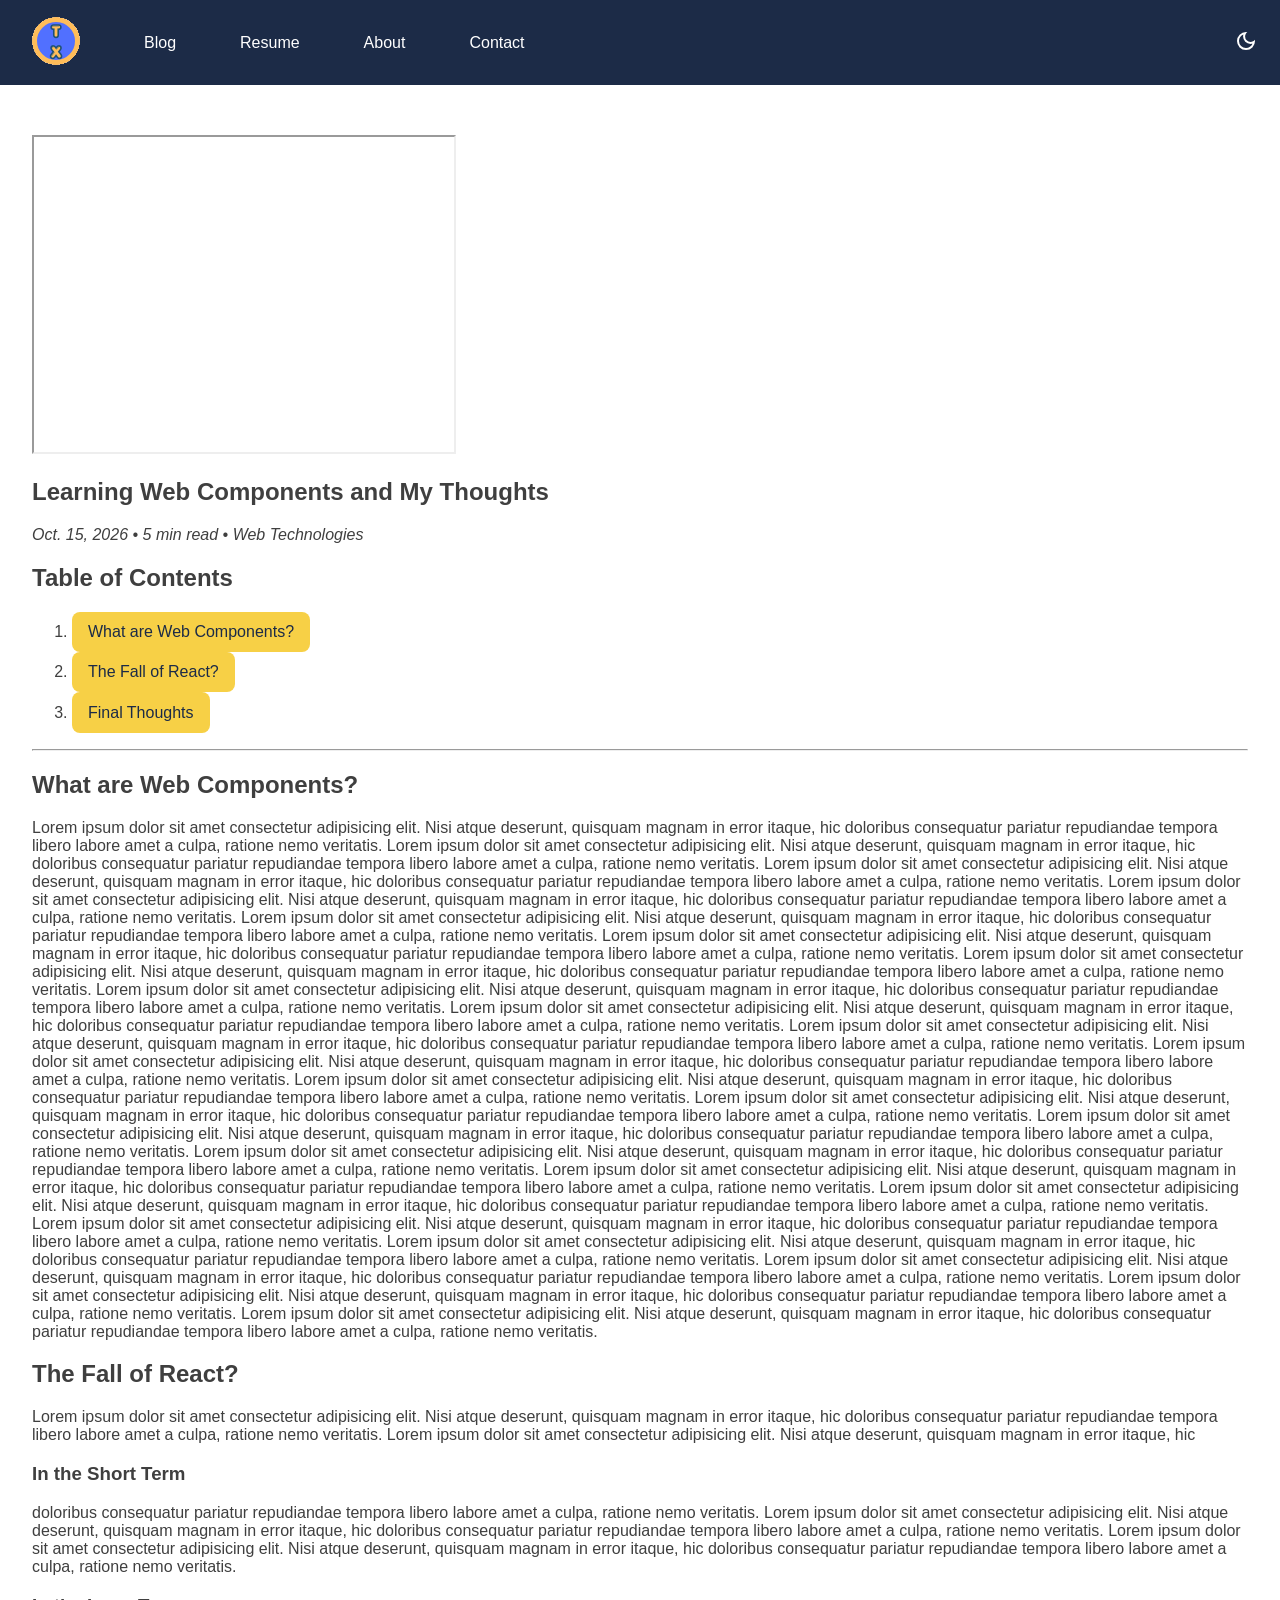
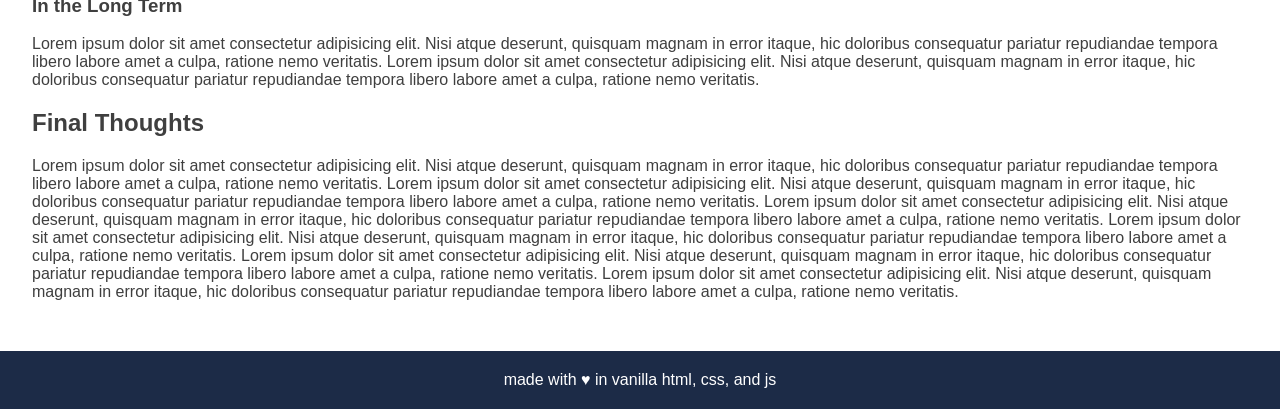
==== blog-post-1.html @ 2e2a7db3 "HW3 starting point" ====
<!DOCTYPE html>
<html lang="zxx">

<head>
  <meta charset="UTF-8">
  <meta name="viewport" content="width=device-width, initial-scale=1.0">
  <title>Tristin Xie Home Page</title>
  <!-- <style>
    header,
    footer,
    section {
      border: 2px solid #3F3F3F;
    }
  </style> -->
  <link rel="icon" type="image/x-icon" href="/assets/favicon.ico">
  <link rel="stylesheet" type="text/css" href="styles.css">
</head>

<body>
  <header>
    <input type="checkbox" id="nav-toggle">
    <nav class="menu">
      <ul>
        <li><a class="main-logo" href="/"><img src=/assets/favicon.ico alt="Tristin Xie Logo"></a></li>
        <li><a href="/blog.html">Blog</a></li>
        <li><a href="/assets/TristinXieResume.pdf">Resume</a></li>
        <li><a href="/profile.html">About</a></li>
        <li><a href="/contact.html">Contact</a></li>
      </ul>
      <button>
        <svg xmlns="http://www.w3.org/2000/svg" height="48px" viewBox="0 -960 960 960" width="24px" fill="currentColor">
          <path
            d="M480-120q-150 0-255-105T120-480q0-150 105-255t255-105q14 0 27.5 1t26.5 3q-41 29-65.5 75.5T444-660q0 90 63 153t153 63q55 0 101-24.5t75-65.5q2 13 3 26.5t1 27.5q0 150-105 255T480-120Zm0-80q88 0 158-48.5T740-375q-20 5-40 8t-40 3q-123 0-209.5-86.5T364-660q0-20 3-40t8-40q-78 32-126.5 102T200-480q0 116 82 198t198 82Zm-10-270Z" />
        </svg>
      </button>
    </nav>
  </header>
  <br>
  <main>
    <article>
      <iframe width="420" height="315" src="https://www.youtube.com/embed/2I7uX8m0Ta0">
      </iframe>
      <h1>Learning Web Components and My Thoughts</h1>
      <post-details>
        <i>Oct. 15, 2026 • 5 min read • Web Technologies</i>
      </post-details>
      <h2>Table of Contents</h2>
      <ol>
        <li><a href="#what-are-web-components"> What are Web Components?</a></li>
        <li><a href="#the-fall-of-react">The Fall of React?</a></li>
        <li><a href="#final-thoughts">Final Thoughts</a></li>
      </ol>
      <hr>
      <h2 id="what-are-web-components">What are Web Components?</h2>
      Lorem ipsum dolor sit amet consectetur adipisicing elit. Nisi atque deserunt, quisquam magnam in error itaque, hic
      doloribus consequatur pariatur repudiandae tempora libero labore amet a culpa, ratione nemo veritatis.
      Lorem ipsum dolor sit amet consectetur adipisicing elit. Nisi atque deserunt, quisquam magnam in error itaque, hic
      doloribus consequatur pariatur repudiandae tempora libero labore amet a culpa, ratione nemo veritatis.
      Lorem ipsum dolor sit amet consectetur adipisicing elit. Nisi atque deserunt, quisquam magnam in error itaque, hic
      doloribus consequatur pariatur repudiandae tempora libero labore amet a culpa, ratione nemo veritatis.
      Lorem ipsum dolor sit amet consectetur adipisicing elit. Nisi atque deserunt, quisquam magnam in error itaque, hic
      doloribus consequatur pariatur repudiandae tempora libero labore amet a culpa, ratione nemo veritatis.
      Lorem ipsum dolor sit amet consectetur adipisicing elit. Nisi atque deserunt, quisquam magnam in error itaque, hic
      doloribus consequatur pariatur repudiandae tempora libero labore amet a culpa, ratione nemo veritatis.
      Lorem ipsum dolor sit amet consectetur adipisicing elit. Nisi atque deserunt, quisquam magnam in error itaque, hic
      doloribus consequatur pariatur repudiandae tempora libero labore amet a culpa, ratione nemo veritatis.
      Lorem ipsum dolor sit amet consectetur adipisicing elit. Nisi atque deserunt, quisquam magnam in error itaque, hic
      doloribus consequatur pariatur repudiandae tempora libero labore amet a culpa, ratione nemo veritatis.
      Lorem ipsum dolor sit amet consectetur adipisicing elit. Nisi atque deserunt, quisquam magnam in error itaque, hic
      doloribus consequatur pariatur repudiandae tempora libero labore amet a culpa, ratione nemo veritatis.
      Lorem ipsum dolor sit amet consectetur adipisicing elit. Nisi atque deserunt, quisquam magnam in error itaque, hic
      doloribus consequatur pariatur repudiandae tempora libero labore amet a culpa, ratione nemo veritatis.
      Lorem ipsum dolor sit amet consectetur adipisicing elit. Nisi atque deserunt, quisquam magnam in error itaque, hic
      doloribus consequatur pariatur repudiandae tempora libero labore amet a culpa, ratione nemo veritatis.
      Lorem ipsum dolor sit amet consectetur adipisicing elit. Nisi atque deserunt, quisquam magnam in error itaque, hic
      doloribus consequatur pariatur repudiandae tempora libero labore amet a culpa, ratione nemo veritatis.
      Lorem ipsum dolor sit amet consectetur adipisicing elit. Nisi atque deserunt, quisquam magnam in error itaque, hic
      doloribus consequatur pariatur repudiandae tempora libero labore amet a culpa, ratione nemo veritatis.
      Lorem ipsum dolor sit amet consectetur adipisicing elit. Nisi atque deserunt, quisquam magnam in error itaque, hic
      doloribus consequatur pariatur repudiandae tempora libero labore amet a culpa, ratione nemo veritatis.
      Lorem ipsum dolor sit amet consectetur adipisicing elit. Nisi atque deserunt, quisquam magnam in error itaque, hic
      doloribus consequatur pariatur repudiandae tempora libero labore amet a culpa, ratione nemo veritatis.
      Lorem ipsum dolor sit amet consectetur adipisicing elit. Nisi atque deserunt, quisquam magnam in error itaque, hic
      doloribus consequatur pariatur repudiandae tempora libero labore amet a culpa, ratione nemo veritatis.
      Lorem ipsum dolor sit amet consectetur adipisicing elit. Nisi atque deserunt, quisquam magnam in error itaque, hic
      doloribus consequatur pariatur repudiandae tempora libero labore amet a culpa, ratione nemo veritatis.
      Lorem ipsum dolor sit amet consectetur adipisicing elit. Nisi atque deserunt, quisquam magnam in error itaque, hic
      doloribus consequatur pariatur repudiandae tempora libero labore amet a culpa, ratione nemo veritatis.
      Lorem ipsum dolor sit amet consectetur adipisicing elit. Nisi atque deserunt, quisquam magnam in error itaque, hic
      doloribus consequatur pariatur repudiandae tempora libero labore amet a culpa, ratione nemo veritatis.
      Lorem ipsum dolor sit amet consectetur adipisicing elit. Nisi atque deserunt, quisquam magnam in error itaque, hic
      doloribus consequatur pariatur repudiandae tempora libero labore amet a culpa, ratione nemo veritatis.
      Lorem ipsum dolor sit amet consectetur adipisicing elit. Nisi atque deserunt, quisquam magnam in error itaque, hic
      doloribus consequatur pariatur repudiandae tempora libero labore amet a culpa, ratione nemo veritatis.
      Lorem ipsum dolor sit amet consectetur adipisicing elit. Nisi atque deserunt, quisquam magnam in error itaque, hic
      doloribus consequatur pariatur repudiandae tempora libero labore amet a culpa, ratione nemo veritatis.
      Lorem ipsum dolor sit amet consectetur adipisicing elit. Nisi atque deserunt, quisquam magnam in error itaque, hic
      doloribus consequatur pariatur repudiandae tempora libero labore amet a culpa, ratione nemo veritatis.
      <h2 id="the-fall-of-react">The Fall of React?</h2>
      Lorem ipsum dolor sit amet consectetur adipisicing elit. Nisi atque deserunt, quisquam magnam in error itaque, hic
      doloribus consequatur pariatur repudiandae tempora libero labore amet a culpa, ratione nemo veritatis.
      Lorem ipsum dolor sit amet consectetur adipisicing elit. Nisi atque deserunt, quisquam magnam in error itaque, hic
      <h3>In the Short Term</h3>
      doloribus consequatur pariatur repudiandae tempora libero labore amet a culpa, ratione nemo veritatis.
      Lorem ipsum dolor sit amet consectetur adipisicing elit. Nisi atque deserunt, quisquam magnam in error itaque, hic
      doloribus consequatur pariatur repudiandae tempora libero labore amet a culpa, ratione nemo veritatis.
      Lorem ipsum dolor sit amet consectetur adipisicing elit. Nisi atque deserunt, quisquam magnam in error itaque, hic
      doloribus consequatur pariatur repudiandae tempora libero labore amet a culpa, ratione nemo veritatis.
      <h3>In the Long Term</h3>
      Lorem ipsum dolor sit amet consectetur adipisicing elit. Nisi atque deserunt, quisquam magnam in error itaque, hic
      doloribus consequatur pariatur repudiandae tempora libero labore amet a culpa, ratione nemo veritatis.
      Lorem ipsum dolor sit amet consectetur adipisicing elit. Nisi atque deserunt, quisquam magnam in error itaque, hic
      doloribus consequatur pariatur repudiandae tempora libero labore amet a culpa, ratione nemo veritatis.
      <h2 id="final-thoughts">Final Thoughts</h2>
      Lorem ipsum dolor sit amet consectetur adipisicing elit. Nisi atque deserunt, quisquam magnam in error itaque, hic
      doloribus consequatur pariatur repudiandae tempora libero labore amet a culpa, ratione nemo veritatis.
      Lorem ipsum dolor sit amet consectetur adipisicing elit. Nisi atque deserunt, quisquam magnam in error itaque, hic
      doloribus consequatur pariatur repudiandae tempora libero labore amet a culpa, ratione nemo veritatis.
      Lorem ipsum dolor sit amet consectetur adipisicing elit. Nisi atque deserunt, quisquam magnam in error itaque, hic
      doloribus consequatur pariatur repudiandae tempora libero labore amet a culpa, ratione nemo veritatis.
      Lorem ipsum dolor sit amet consectetur adipisicing elit. Nisi atque deserunt, quisquam magnam in error itaque, hic
      doloribus consequatur pariatur repudiandae tempora libero labore amet a culpa, ratione nemo veritatis.
      Lorem ipsum dolor sit amet consectetur adipisicing elit. Nisi atque deserunt, quisquam magnam in error itaque, hic
      doloribus consequatur pariatur repudiandae tempora libero labore amet a culpa, ratione nemo veritatis.
      Lorem ipsum dolor sit amet consectetur adipisicing elit. Nisi atque deserunt, quisquam magnam in error itaque, hic
      doloribus consequatur pariatur repudiandae tempora libero labore amet a culpa, ratione nemo veritatis.
    </article>
  </main>
  <br>
  <footer>
    made with &hearts; in vanilla html, css, and js
  </footer>
</body>

</html>
---- styles.css ----
:root {
	--text-color: #3f3f3f;
	--menu-color: white;
	--main-color: #1c2b47;
	--accent-color: #f7d046;
	--font-stack: Arial, Helvetica, sans-serif;
	--page-width: 95%;
	--page-padding: 2rem;
	--post-card-width: 25rem;
}

body {
	min-height: 100vh;
	display: flex;
	flex-direction: column;
	margin: 0 auto;
	font-family: var(--font-stack);
	color: var(--text-color);
}
main {
	max-width: var(--page-width);
	padding: var(--page-padding);
}

#my-name {
	font-size: 3rem;
}

header {
	position: sticky;
	top: 0;
	background-color: var(--main-color);
	padding: 1rem;
}

footer {
	margin-top: auto;
	background-color: var(--main-color);
	color: var(--menu-color);
	padding: 1.25rem;
	display: flex;
	justify-content: center;
}

nav {
	display: flex;
	align-items: center;
}

header input {
	display: none;
}
/* 
This selects h1 with the custom data-greeting attribute. I want only the home page's greeting to 
have the h1 be smaller.
*/
h1[data-greeting] {
	font-size: 1.5rem;
}

/* 
This pushes the button next the menu elements to the other side of the nav bar 
*/
ul + button {
	margin-left: auto;
}
/* 
This selects the top level menu elements of the nav bar and styles them. We do not style the nested
children elements
*/
nav > ul{
	display: flex;
	align-items: center;
	gap: 1rem;
	list-style: none;
	padding: 0;
	margin: 0;
	gap: 2rem;
}

nav a {
	color: var(--menu-color);
	text-decoration: none;
	padding: 1em;
}

nav button {
	background-color: var(--main-color);
	border: none;
	color: var(--menu-color)
}

.me-section {
	display: flex;
	justify-content: center;
	align-items: center;
	gap: 3rem;
}
article socials-container a {
	background-color: transparent;
}

socials-container p {
	white-space: nowrap;
	font-size: large;
}
socials-container ul{
	display: flex;
	flex-wrap: wrap;
	gap: 0.25rem;
	padding: 0;
}

#me-info {
	width: 100%;
}

#me-links {
	display: flex;
	justify-content: space-around;
}

#me-location {
	display: flex;
	align-items: center;
}

article a, article button {
	display: inline-block;
	padding: 0.7em 1em;
	border-radius: 0.5em;
	background-color: var(--accent-color);
	color: var(--main-color);
	text-decoration: none;
	border: none;
}

picture img {
	border-radius: 20%;
	width: auto;
	margin-left: auto;
}

nav a:hover:not(.main-logo), nav button:hover {
	background-color: var(--accent-color);
	color: var(--main-color);
	border-radius: 1rem;
}

a:hover:not(.main-logo), button:hover {
	background-color: #EFEFEF;
}

a:focus, input:focus, button:focus {
	outline: 3px var(--accent-color) solid;
	border-radius: 0.5rem;
}
#post-section {
	display: flex;
	justify-content: space-around;
}
.post {
	display: flex;
	flex-direction: column;
	align-items: center;
	justify-content: space-between;
	color: var(--menu-color);
	background-color: var(--main-color);
	border-radius: 1rem;
	width: var(--post-card-width);
	padding: 2rem;
}
.post h2 {
	overflow-wrap: break-word;
}
#form-section {
	display: flex;
	justify-content: center;
}
#contact-form {
	display: flex;
	flex-direction: column;
}

form-field {
	display: flex;
	justify-content: center;
	flex-direction: column;
	gap: 0.5rem;
}

form-field label {
	font-weight: bold;
}

form-field input, form-field select, form-field textarea {
	padding: 0.5em 0.8em;
	border: 1px solid #999;
	border-radius: 0.5rem;
}

form-field textarea {
	min-height: 5rem;
	resize: vertical;
}

@media (max-width: 60rem) {
	article {
		flex-direction: column-reverse;
		align-items: center;
	}
	nav {
		flex-direction: column;
	}
	nav ul {
		flex-direction: column;
	}
	#me-info {
		max-width: 90%;
	}
	#me-links {
		flex-direction: column;
		align-items: center;
		gap: 25px;
	}
	#post-section {
		flex-direction: column;
		align-items: center;
	}
	.post {
		width: 10rem;
	}
	.post img {
		width: 100%;
	}
}
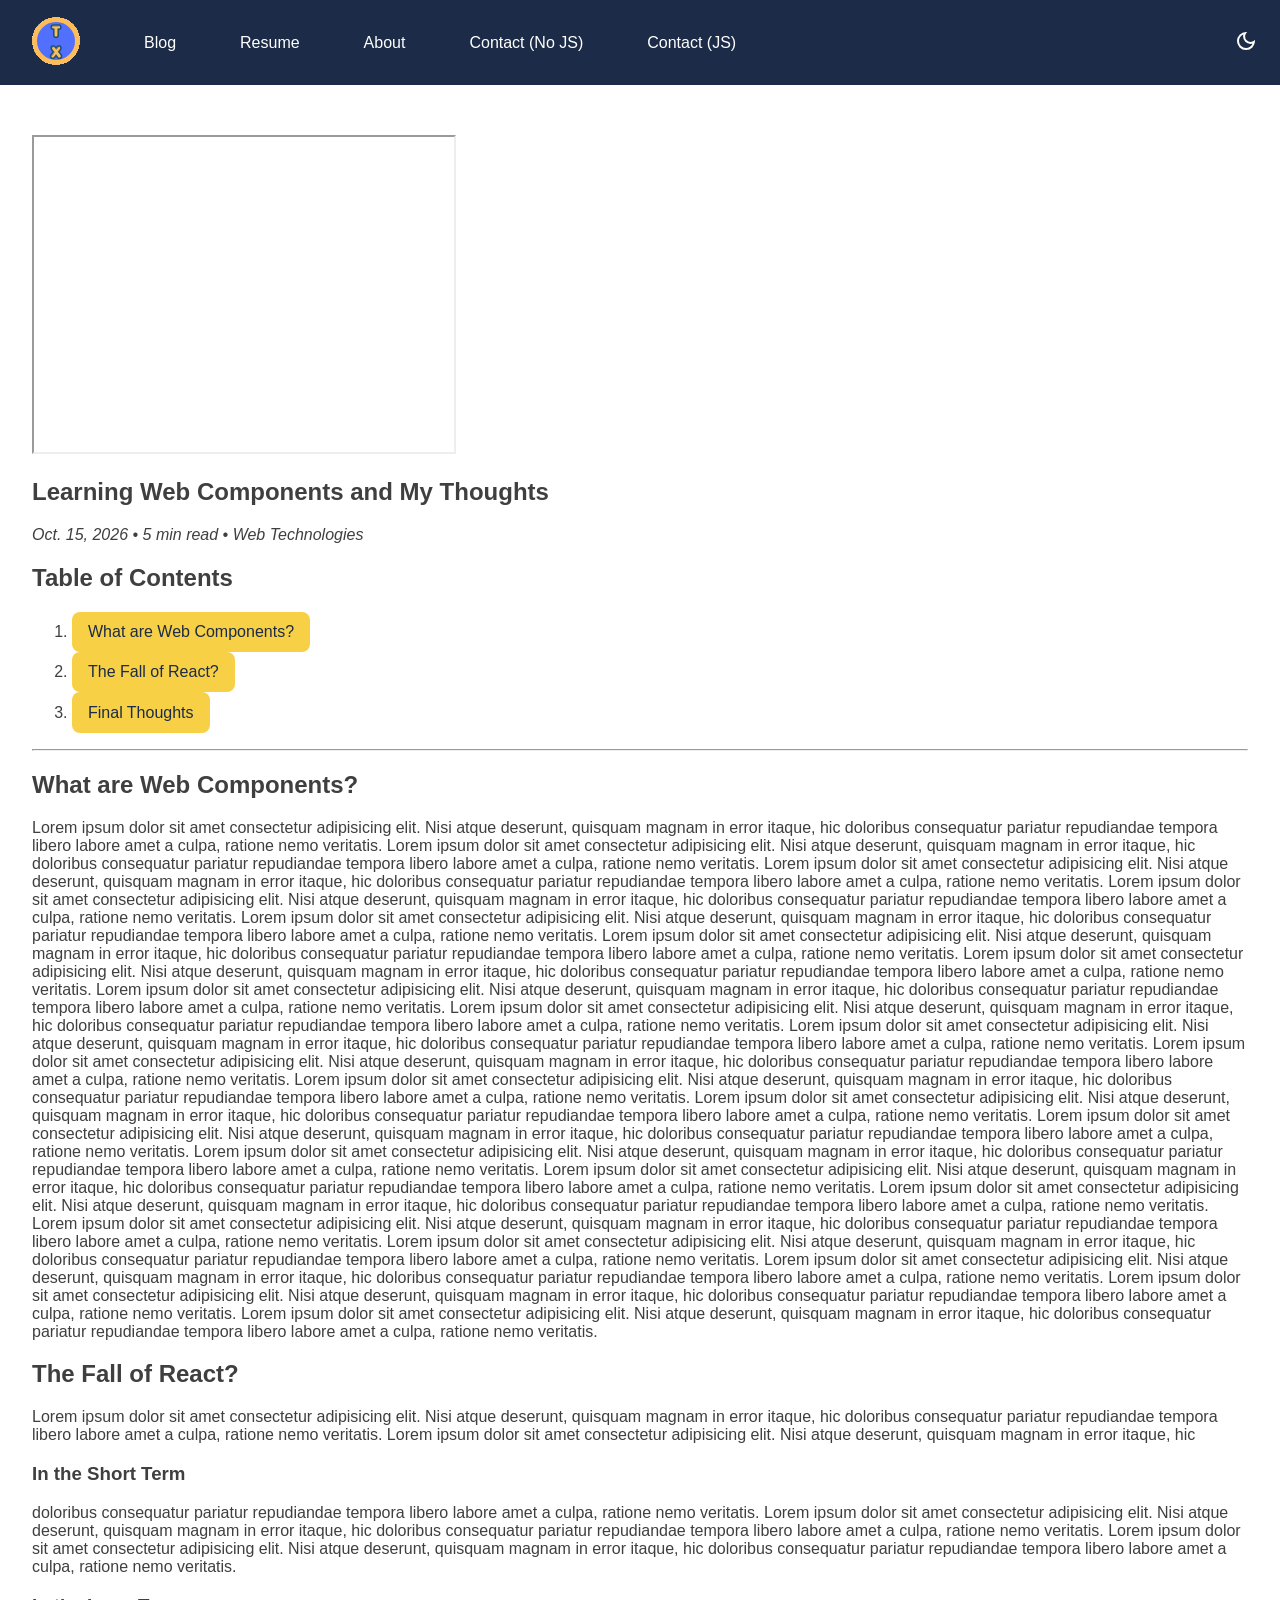
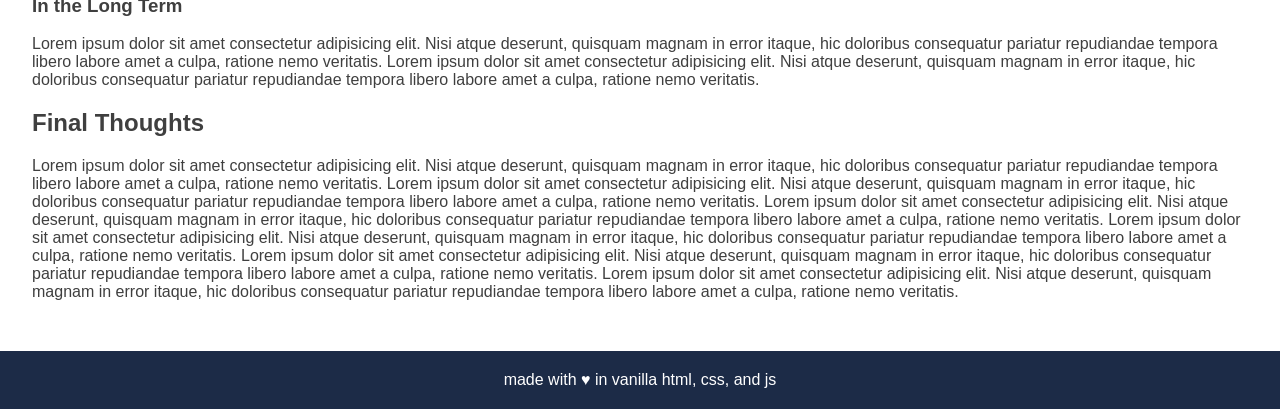
==== commit e572a8e8: "Part 3" ====
--- a/blog-post-1.html
+++ b/blog-post-1.html
@@ -25,7 +25,8 @@
         <li><a href="/blog.html">Blog</a></li>
         <li><a href="/assets/TristinXieResume.pdf">Resume</a></li>
         <li><a href="/profile.html">About</a></li>
-        <li><a href="/contact.html">Contact</a></li>
+        <li><a href="/form-no-js.html">Contact (No JS)</a></li>
+        <li><a href="/form-with-js.html">Contact (JS)</a></li>
       </ul>
       <button>
         <svg xmlns="http://www.w3.org/2000/svg" height="48px" viewBox="0 -960 960 960" width="24px" fill="currentColor">
--- a/styles.css
+++ b/styles.css
@@ -1,8 +1,12 @@
 :root {
 	--text-color: #3f3f3f;
+	--form-color: #999;
 	--menu-color: white;
 	--main-color: #1c2b47;
 	--accent-color: #f7d046;
+	--error-color: rgb(220, 55, 45);
+	--error-area-color: #F3CFCE;
+	--info-area-color: #A7C7E7;
 	--font-stack: Arial, Helvetica, sans-serif;
 	--page-width: 95%;
 	--page-padding: 2rem;
@@ -151,7 +155,7 @@
 	background-color: #EFEFEF;
 }
 
-a:focus, input:focus, button:focus {
+a:focus, input:focus, select:focus, textarea:focus, button:focus {
 	outline: 3px var(--accent-color) solid;
 	border-radius: 0.5rem;
 }
@@ -173,10 +177,33 @@
 .post h2 {
 	overflow-wrap: break-word;
 }
+
 #form-section {
 	display: flex;
-	justify-content: center;
-}
+	flex-direction: column;
+	align-items: center;
+}
+
+#error-area {
+	background-color: var(--error-area-color);
+	color: var(--error-color);
+	margin-bottom: 1rem;
+	padding: 0.5rem 1rem;
+	border-radius: 0.5rem;
+}
+
+#info-area {
+	background-color: var(--info-area-color);
+	margin-bottom: 1rem;
+	padding: 0.5rem 1rem;
+	border-radius: 0.5rem;
+}
+
+#comments-count.near-limit {
+	background-color: var(--accent-color);
+	font-weight: bold;
+}
+
 #contact-form {
 	display: flex;
 	flex-direction: column;
@@ -195,13 +222,37 @@
 
 form-field input, form-field select, form-field textarea {
 	padding: 0.5em 0.8em;
-	border: 1px solid #999;
+	border: 1px solid var(--form-color);
 	border-radius: 0.5rem;
 }
 
 form-field textarea {
 	min-height: 5rem;
 	resize: vertical;
+}
+
+form-field .required-q {
+	color: var(--error-color);
+}
+
+form-field input:required:user-valid {
+	border: 1px solid var(--form-color);
+}
+
+form-field field-error {
+	visibility: hidden;
+}
+
+form-field input:required:user-invalid, form-field textarea:required:user-invalid {
+	border: 1px solid var(--error-color);
+}
+
+form-field input:required:user-invalid + field-error, form-field textarea:required:user-invalid + field-error {
+	visibility: visible;
+}
+
+form-field field-error {
+	color: var(--error-color);
 }
 
 @media (max-width: 60rem) {
